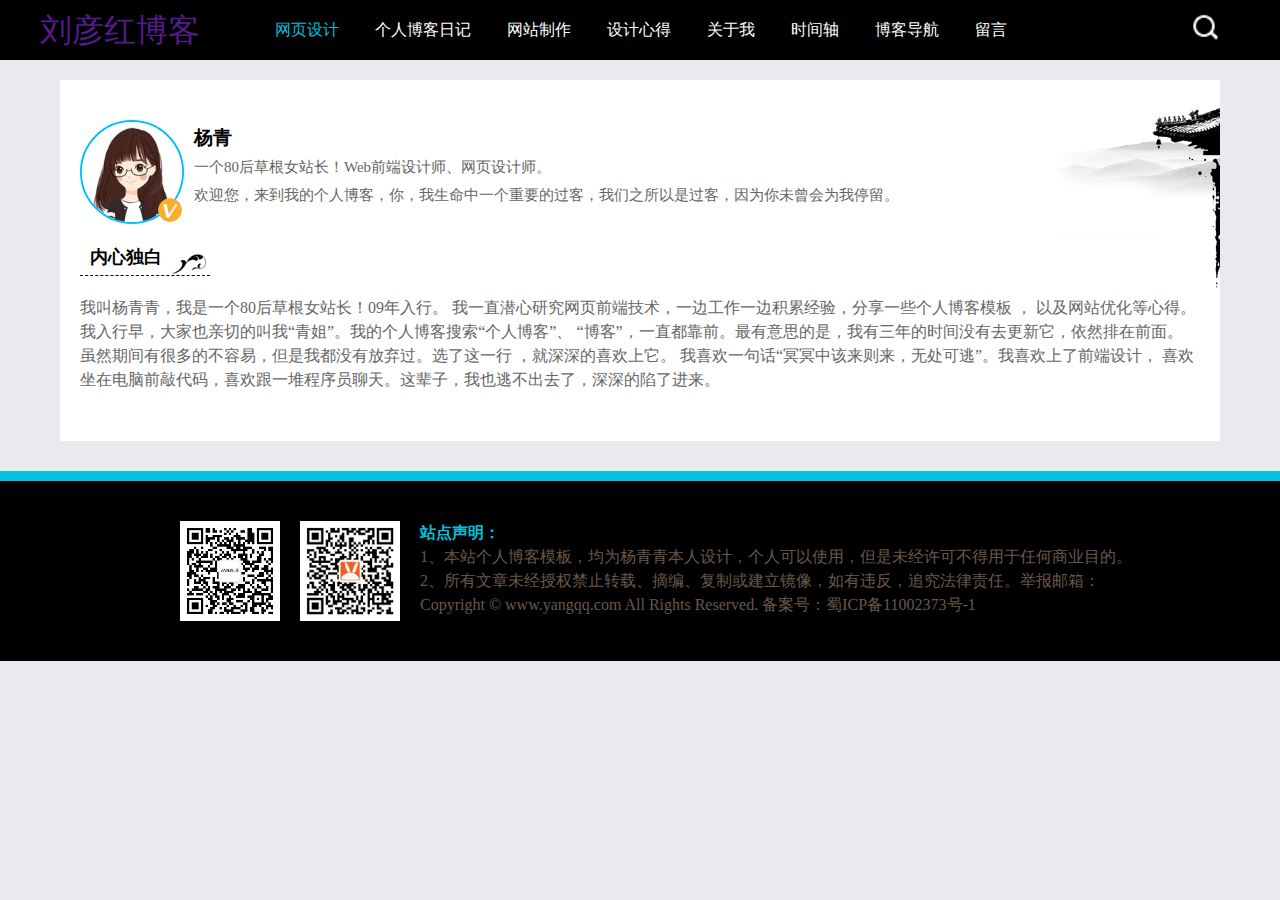
==== aboutme.html @ 905555b1 "修改" ====
<!DOCTYPE html>
<html lang="en">
<head>
    <meta charset="UTF-8">
    <title>关于我</title>
    <link rel="stylesheet" href="./css/aboutme.css">
</head>
<body>
<div class="header">
    <div class="headerBox">
        <h1><a href="">刘彦红博客</a></h1>
        <ul class="nav">
            <li><a href="" style="color: #00c1de;">网页设计</a></li>
            <li><a href="">个人博客日记</a></li>
            <li><a href="">网站制作</a></li>
            <li><a href="">设计心得</a></li>
            <li><a href="">关于我</a></li>
            <li><a href="">时间轴</a></li>
            <li><a href="">博客导航</a></li>
            <li><a href="">留言</a></li>
        </ul>
        <div class="search">
            <img src="./image/bg.png" alt="">
        </div>
    </div>
</div>
<div class="content">
    <div class="top">
        <div class="i">
            <img class="a"  src="./image/avatar.jpg" alt="">
            <img class="b"  src="./image/v.png" alt="">
        </div>
        <div class="text">
            <h3>杨青</h3>
            <p>一个80后草根女站长！Web前端设计师、网页设计师。</p>
            <p>欢迎您，来到我的个人博客，你，我生命中一个重要的过客，我们之所以是过客，因为你未曾会为我停留。</p>
        </div>
    </div>
    <div class="mid">
        <h2>内心独白</h2>
        <div class="pic"><img src="./image/hline.png" alt=""></div>
    </div>
    <div class="bottom">
        <p>我叫杨青青，我是一个80后草根女站长！09年入行。
            我一直潜心研究网页前端技术，一边工作一边积累经验，分享一些个人博客模板 ，
            以及网站优化等心得。我入行早，大家也亲切的叫我“青姐”。我的个人博客搜索“个人博客”、
            “博客”，一直都靠前。最有意思的是，我有三年的时间没有去更新它，依然排在前面。
            虽然期间有很多的不容易，但是我都没有放弃过。选了这一行 ，就深深的喜欢上它。
            我喜欢一句话“冥冥中该来则来，无处可逃”。我喜欢上了前端设计，
            喜欢坐在电脑前敲代码，喜欢跟一堆程序员聊天。这辈子，我也逃不出去了，深深的陷了进来。
        </p>
    </div>
</div>
<div class="headerBottom">
    <div class="bottomTop"></div>
    <div class="bottomList">
        <div class="bottom_ph1">
            <img src="./image/wxgzh.jpg" alt="">
        </div>
        <div class="bottom_ph2">
            <img src="./image/wx.png" alt="">
        </div>
        <div class="bottom_text">
            <p style="color: #00c1de;"><b>站点声明：</b></p>
            <p>1、本站个人博客模板，均为杨青青本人设计，个人可以使用，但是未经许可不得用于任何商业目的。</p>
            <p>2、所有文章未经授权禁止转载、摘编、复制或建立镜像，如有违反，追究法律责任。举报邮箱：</p>
            <p>Copyright © www.yangqq.com All Rights Reserved. 备案号：蜀ICP备11002373号-1</p>
        </div>
    </div>
</div>
</body>
</html>
---- css/aboutme.css ----
body,h1,h2,h3,h4,h5,h6,p,ul,ol,li,form,input,textarea,select,option{
    margin: 0;
    padding:0;
    /*设置列表样式*/
    list-style:none;
}
body{
    background: #e9eaed;
    font-family: 微软雅黑;
}
/*header设置*/
.header{
    width: 100%;
    height: 60px;
    background: black;
}
/*img{*/
/*    width: 100%;*/
/*    !*height: 100%;*!*/
/*}*/
.headerBox{
    width: 1200px;
    height: 100%;
    /*background: antiquewhite;*/
    margin: auto;
    line-height: 60px;

}
.headerBox h1{
    /*补充部分：width可以不写 margin-right可以添加*/
    /*width: 160px;*/
    height: 100%;
    /*background: aqua;*/
    float: left;
    margin-right: 75px;
    /*font-weight: normal;*/
    font-weight: 300;
    text-align: center;
}
.headerBox .search{
    width: 32px;
    height: 34px;
    /*background: bisque;*/
    float: right;
    /*line-height: 60px;*/
    overflow: hidden;
    margin-right: 16px;
    margin-top: 10px;
}
.search img{
    width: 100%;
    height: 100%;
}
.headerBox .nav{
    /*padding: 20px;*/
    /*width: 730px;*/
    height: 100%;
    /*background: coral;*/
    float: left;
    text-align: center;
}
.nav li{
    /*display: inline;*/
    color: white;
    align:center;
    /*padding: 5px;*/
    /*补充部分(浮动（父类中的宽度可以不写730px、display可以不写）、右或左边框\上述内填充可以删去)*/
    float: left;
    margin-right: 36px;

}
.nav li a{
    color: white;
    text-decoration: none;
}
.nav a{
    font-family: 微软雅黑;
    font-size: 16px;
}
a:hover{
    color: #00c1de;
}
a{
    /*去掉下划线*/
    text-decoration: none;
}
/*header结束*/


/*content_begin*/
.content{
    width: 1120px;
    height: 321px;
    padding: 20px;
    /*margin-bottom: 20px;*/
    background: white;
    margin: 20px auto;
    background: url("../../image/abbg.png") no-repeat right top white;
}
.content .top{
    width: 1120px;
    height: 104px;
    /*height: auto;*/
    margin: 20px 0;
    /*background: yellow;*/
    /*position: relative;*/
}
.top .i{
    width: 100px;
    height: 100px;
    border-radius:50% ;
    border: 2px solid deepskyblue;
    position: relative;
    float: left;
}
.top .i .a{
    width: 100%;
    height: 100%;
    border-radius:50% ;
    overflow: hidden;
}
.top .i .b{
    width: 24px;
    height: 24px;
    border-radius: 50%;
    position: absolute;
    right: 0;
    bottom: 0;
    z-index: 999;
}
.top .text{
    margin-left: 10px;
    float: left;
}
.top .text p , .top .text h3{
    display: block;
    /*float: left;*/
    /*overflow: hidden;*/
}
.top .text h3{
    margin-top: 5px;
    margin-bottom: 5px;
}
.top .text p{
    display: block;
    /*width: 100%;*/
    color: #666;
    font-size: 15px;
    line-height: 1.5;
    margin-bottom: 5px;
    margin-top: 5px;
}
.content .mid{
    width: 120px;
    height: 26px;
    padding: 0 0 5px 10px;
    border-bottom: 1px dashed black;
    margin: 20px 0;
    /*background: palevioletred;*/
    position: relative;
}
.content .mid h2{
    display:inline-block;
    font-size: 18px;
    /*margin: 20px 0;*/
    line-height: 26px;
}
.content .mid .pic{
    width: 40px;
    height: 25px;
    position: absolute;
    right: 0;
    bottom: 0;
}
.content .mid .pic img{
    width: 100%;
    height: 100%;
}
.content .bottom{
    width: 1120px;
    height: auto;
    margin-bottom: 15px;
    /*background: rosybrown;*/
}
.content .bottom p{
    color: #666;
    line-height: 1.5;

}


/*headerBottom_begin*/
.headerBottom{
    width: 100%;
    height: 190px;
    background: black;
    margin-top: 30px;
}
.headerBottom .bottomTop{
    width: 100%;
    height: 10px;
    background: #00c1de;
}
.headerBottom .bottomList{
    width: 100%;
    height: 100px;
    /*padding-top: 40px;*/
    margin-top: 40px;
    padding-bottom: 50px;
    /*background: gray;*/
}
.bottomList .bottom_ph1{
    width: 100px;
    height: 100px;
    margin-left: 180px;
    /*background: blanchedalmond;*/
    float: left;
}
.bottom_ph1 img , .bottom_ph2 img{
    width: 100%;
    height: 100%;
}
.bottomList .bottom_ph2{
    width: 100px;
    height: 100px;
    margin-left: 20px;
    /*background: blanchedalmond;*/
    float: left;
}
.bottomList .bottom_text{
    width: 760px;
    height: 100px;
    /*background: fuchsia;*/
    float: left;
    margin-left: 20px;
}
.bottom_text p{
    line-height: 1.5;
    color: #695849;
}
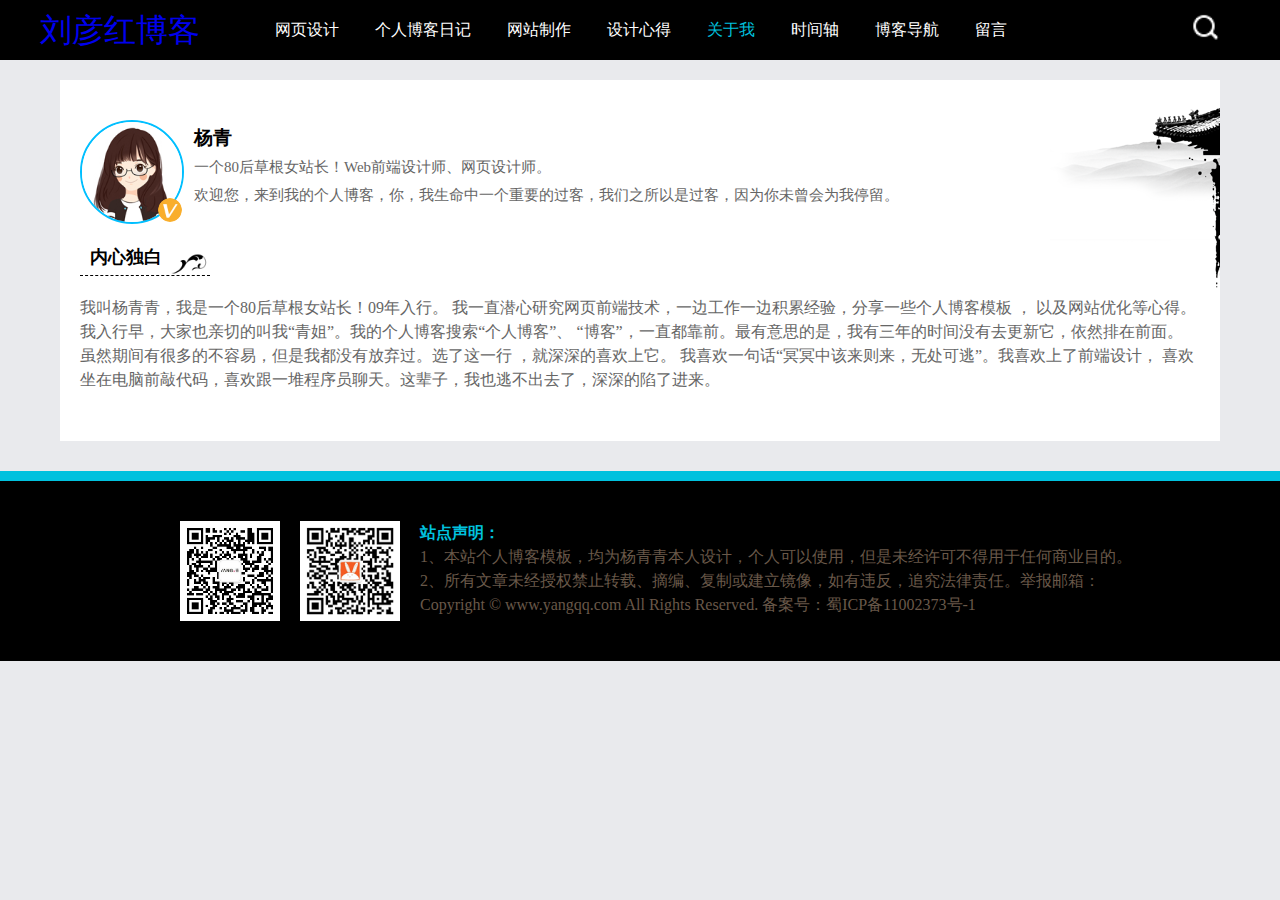
==== commit 65be66f5: "5.27" ====
--- a/aboutme.html
+++ b/aboutme.html
@@ -8,16 +8,16 @@
 <body>
 <div class="header">
     <div class="headerBox">
-        <h1><a href="">刘彦红博客</a></h1>
+        <h1><a href="./index.html">刘彦红博客</a></h1>
         <ul class="nav">
-            <li><a href="" style="color: #00c1de;">网页设计</a></li>
-            <li><a href="">个人博客日记</a></li>
-            <li><a href="">网站制作</a></li>
-            <li><a href="">设计心得</a></li>
-            <li><a href="">关于我</a></li>
-            <li><a href="">时间轴</a></li>
+            <li><a href="./index.html">网页设计</a></li>
+            <li><a href="./blog.html">个人博客日记</a></li>
+            <li><a href="./web_make.html">网站制作</a></li>
+            <li><a href="./xindei.html">设计心得</a></li>
+            <li><a href="./aboutme.html" style="color: #00c1de;">关于我</a></li>
+            <li><a href="./time.html">时间轴</a></li>
             <li><a href="">博客导航</a></li>
-            <li><a href="">留言</a></li>
+            <li><a href="./talk.html">留言</a></li>
         </ul>
         <div class="search">
             <img src="./image/bg.png" alt="">
@@ -51,6 +51,8 @@
         </p>
     </div>
 </div>
+
+
 <div class="headerBottom">
     <div class="bottomTop"></div>
     <div class="bottomList">
--- a/css/aboutme.css
+++ b/css/aboutme.css
@@ -189,6 +189,9 @@
 }
 
 
+
+
+
 /*headerBottom_begin*/
 .headerBottom{
     width: 100%;
